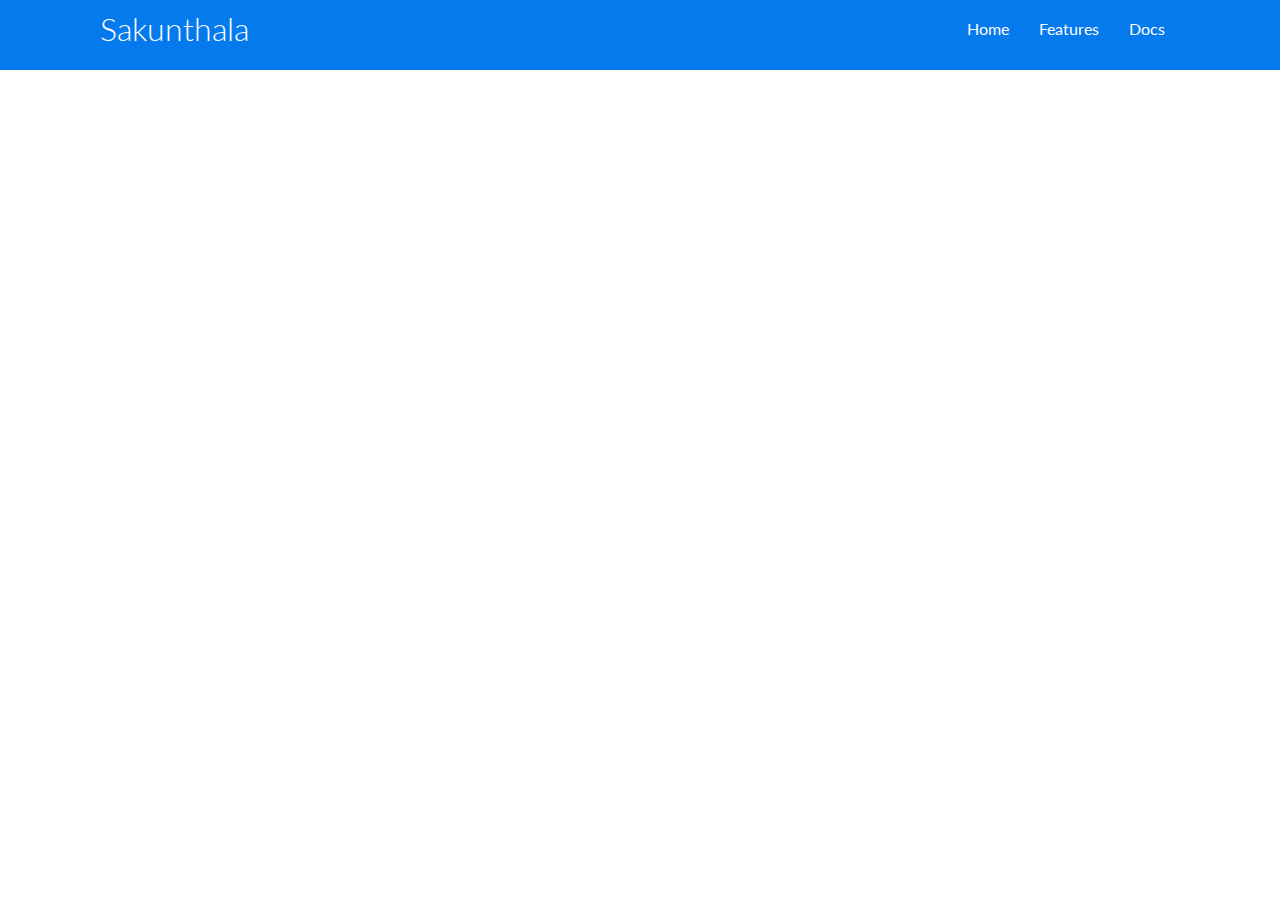
==== feature.html @ d26d4879 "Fetch Api with table" ====
<!DOCTYPE html>
<html lang="en">
<head>
    <meta charset="UTF-8">
    <meta http-equiv="X-UA-Compatible" content="IE=edge">
    <meta name="viewport" content="width=device-width, initial-scale=1.0">
    <link rel="stylesheet" href="css/style.css"/>
    <link rel="stylesheet" href="css/feature.css"/>
    <title>Sakunthala | Event For everyone</title>
</head>
<body>
    <!-- navbar -->
    <div class="navbar">
        <div class="container flex">
            <h1 class="logo">Sakunthala</h1>
            <nav>
                <ul>
                    <li><a href="index.html">Home</a></li>
                    <li><a href="feature.html">Features</a></li>
                    <li><a href="docs.html">Docs</a></li>
                </ul>
            </nav>
        </div>
    </div>
    <!-- features 1 api get data and diplay in table -->
    <h1 class="employeeHeading"></h1>
    <div class="employee">
        <div class="container">
            <table class="employeeDetails">

            </table>
        </div>
    </div>
</body>
<script src="js/api.js"></script>
<script src="js/apiClass.js"></script>
<script src="js/main.js"></script>

</html>
---- css/style.css ----
@import url('https://fonts.googleapis.com/css2?family=Lato:wght@300&display=swap');

/* variables */
:root{
    --primary-color: #047aed;
}

/* common */
* {
    box-sizing: border-box;
    padding: 0;
    margin:0;
}

body {
    font-family: 'Lato';
    color: #333;
    line-height: 1.6;
}
h1, h2 {
    margin: 10px 0;
    line-height: 1.2;
    font-weight: 300;
}
ul {
    list-style: none;
    color: #333;
}
a {
    text-decoration: none;
}
p {
    margin: 10px 0;
}
img {
    width :100%
}
input:focus {
    outline: none;
}

/* navbar */
.navbar {
    background-color:var(--primary-color);
    color: #fff;
    height: 70px;;
}
.navbar .flex {
    justify-content: space-between;
}

.navbar ul {
    display: flex;
}

.navbar a {
    color: #fff;
    padding: 10px;
    margin: 0 5px;
}
.navbar a:hover {
    border-bottom: 2px solid #fff;
}
/* showcase */
.showcase {
    height: 400px;
    position: relative;
    background-color: var(--primary-color);
    color: #fff;
}
.showcase .grid {
    grid-template-columns: 55% auto;
    gap: 30px;
}
.showcase h1 {
    font-size: 40px;;
}
.showcase p {
    margin: 20px 0;
}
.showcase-form {
    position: relative;
    height: 350px;
    width: 400px;;
    padding: 20px;
    top: 60px;
    justify-self: flex-end;
}

.showcase::before,
.showcase::after {
    content: '';
    position: absolute;
    height:100px;

    bottom: -70px;
    /* background-color: red; */
    background: #fff;

    right: 0;
    left: 0;
    transform: skewY(-3deg);
}
.form-control {
    margin: 30px 0;
}
.form-control input[type='text'],
.form-control input[type='email'] {
    padding: 3px;
    border: 0;
    border-bottom: 1px solid #b4becb;
    width: 100%;
    font-size: 16px;

}

/*employees*/

.employee {
    /* background-color: #b4becb; */
}


/* utilities */
.container {
   /* background-color: blueviolet; */
    max-width: 1100px;
    padding: 0 10px;
    margin: 0 auto;
}
.grid {
    display: grid;
    grid-template-columns: 2fr 1fr;
    justify-content: center;
    align-items: center;
    gap:20px;
    height: 100%;
}
.flex {
    display: flex;
    /* flex-direction:column; */
    align-items: center;
    justify-content: center;
}
.card {
    background-color: #fff;
    border-radius: 10px;
    box-shadow: 0 3px 10px rgba(0,0,0,0.5);
    padding: 20px;
    margin: 10px;
    color:#333;
    z-index: 100;
}
.btn {
    padding: 10px 30px;
    border:0;
    background-color: var(--primary-color);
    border-radius: 5px;
    color:#fff;
    cursor: pointer;
    box-shadow: 0 3px 10px rgba(0,0,0,0.5);
}
.btn:hover {
    transform: scale(0.95);
}
.btn-outline {
    background-color: transparent;
    border: 1px solid #fff;
    box-shadow: none;
}
---- css/feature.css ----
.employeeDetails {
    border-collapse: collapse;
    border: 1px solid  #b4b2c4;
    box-shadow: 0 3px 10px rgba(0,0,0,0.5);
    border-radius: 15px;;
}

.employeeDetails > thead{
    text-align: left;
    background-color: #b4b2c4;
}
.employeeDetails td,th{
    padding: 10px 10px;
}
.employeeDetails tr:nth-child(even) {
    background-color: #f2f2f2;
}

.employeeDetails tr:hover {
    background-color: #b4b2c4;
}
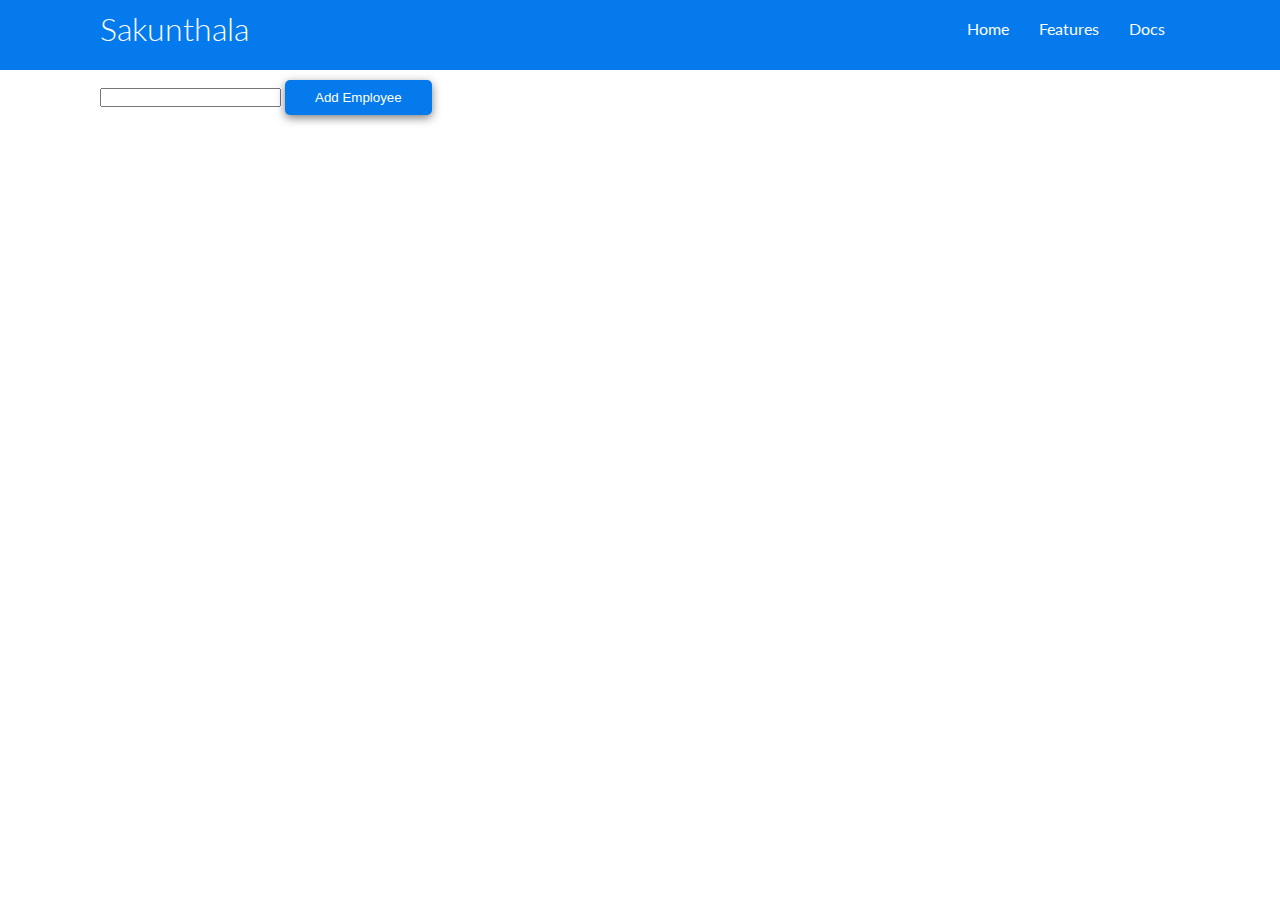
==== commit 741130a2: "Added fetch post" ====
--- a/feature.html
+++ b/feature.html
@@ -26,6 +26,8 @@
     <h1 class="employeeHeading"></h1>
     <div class="employee">
         <div class="container">
+            <input class="employeeName" type="text" name="employeeName"/>
+            <button class='addEmployee btn'>Add Employee</button>
             <table class="employeeDetails">
 
             </table>
